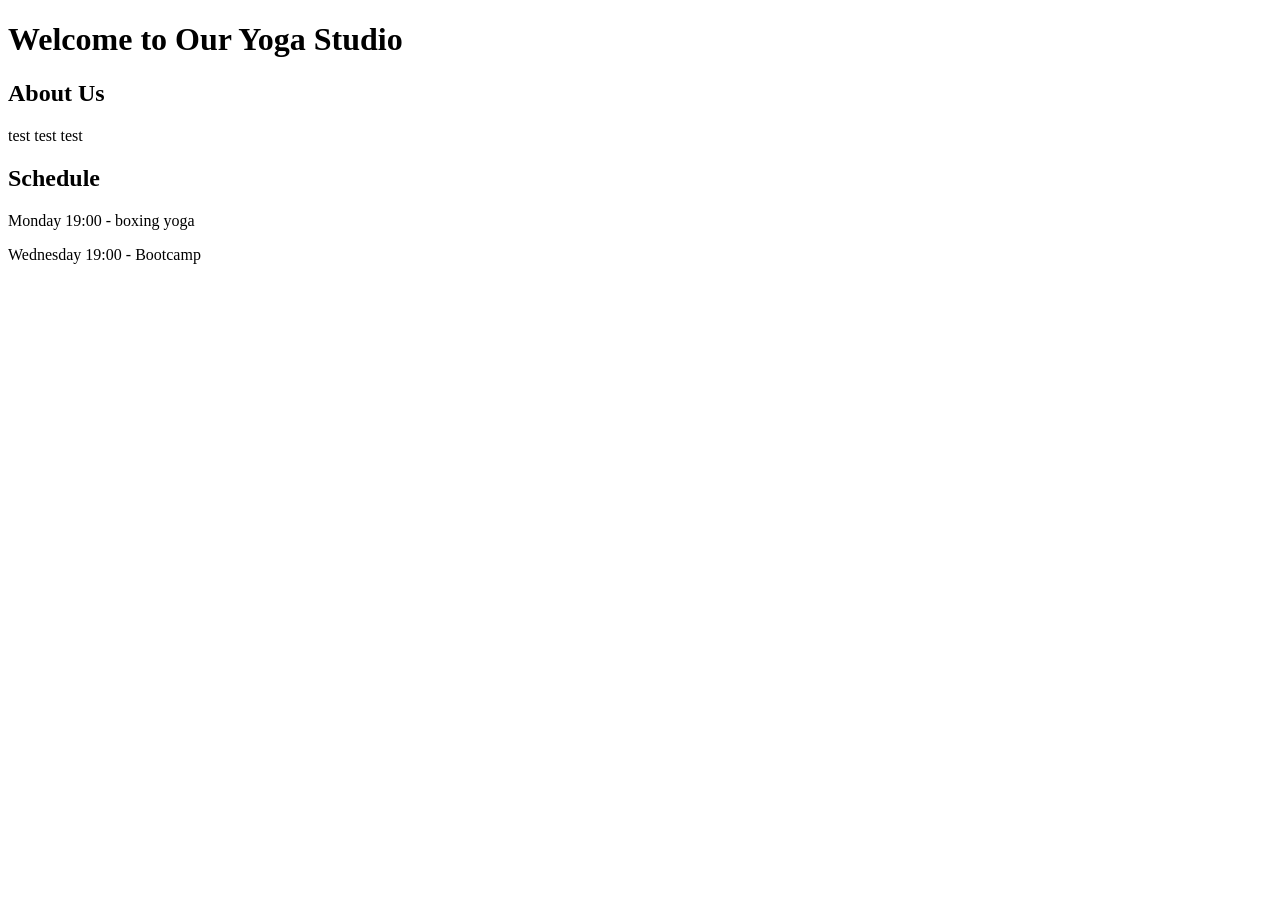
==== Index.html @ f427d62c "Create Index.html Homepage of website" ====
<!DOCTYPE html>
<html>
<head>
    <title>Yoga Studio</title>
</head>
<body>
    <h1>Welcome to Our Yoga Studio</h1>

    <h2>About Us</h2>
    <p>test test test </p>

    <h2>Schedule</h2>
    <p>Monday 19:00 - boxing yoga </p>
    <p>Wednesday 19:00 - Bootcamp</p>
</body>
</html>
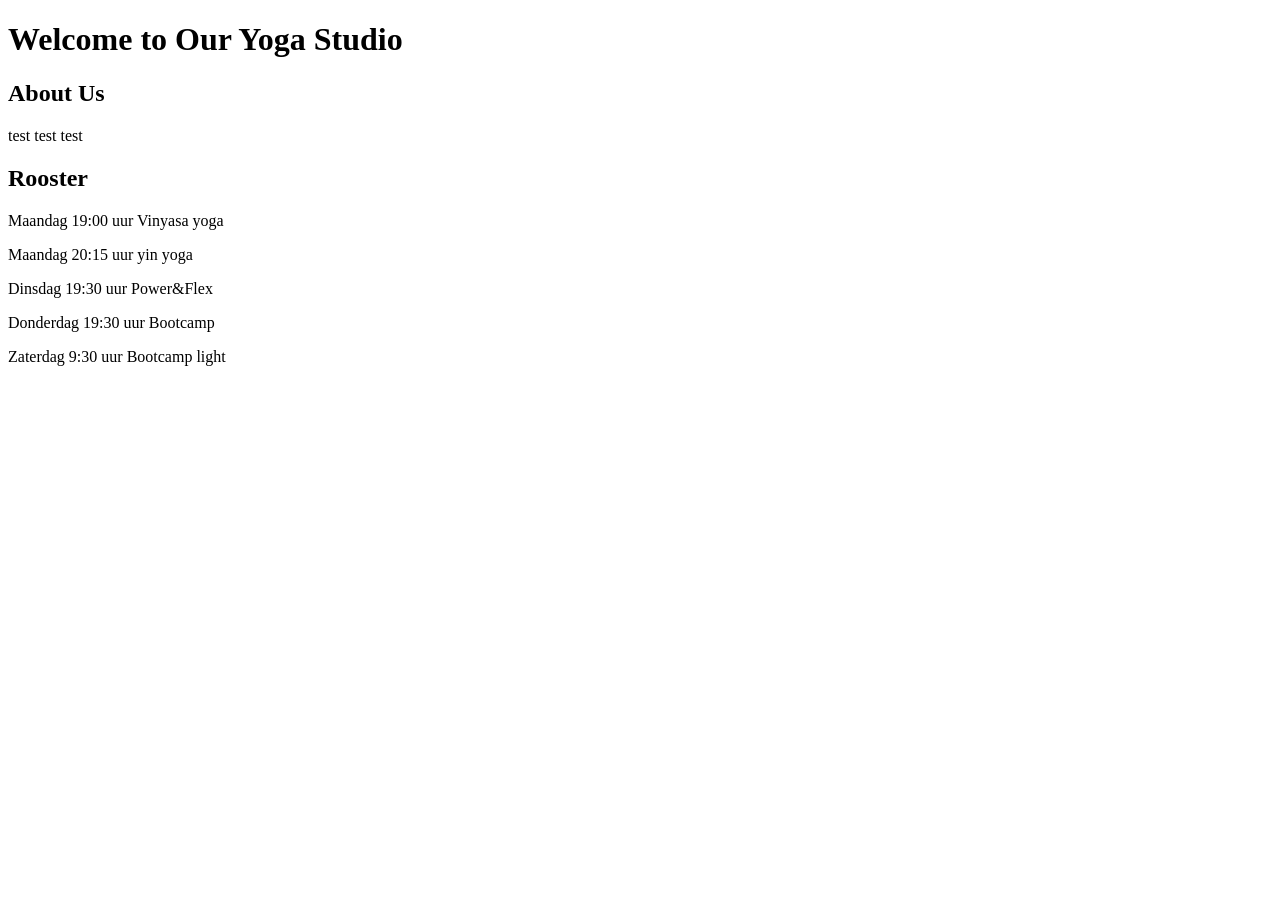
==== commit 2d563e61: "Update Index.html" ====
--- a/Index.html
+++ b/Index.html
@@ -9,8 +9,12 @@
     <h2>About Us</h2>
     <p>test test test </p>
 
-    <h2>Schedule</h2>
-    <p>Monday 19:00 - boxing yoga </p>
-    <p>Wednesday 19:00 - Bootcamp</p>
+    <h2>Rooster</h2>
+    <p>Maandag 19:00 uur Vinyasa yoga<P>
+    <P> Maandag 20:15 uur yin yoga</P>
+    <P>Dinsdag 19:30 uur Power&Flex</P>
+    <P> Donderdag 19:30 uur Bootcamp</P>
+    <P>Zaterdag 9:30 uur Bootcamp light</P>
+   
 </body>
 </html>
